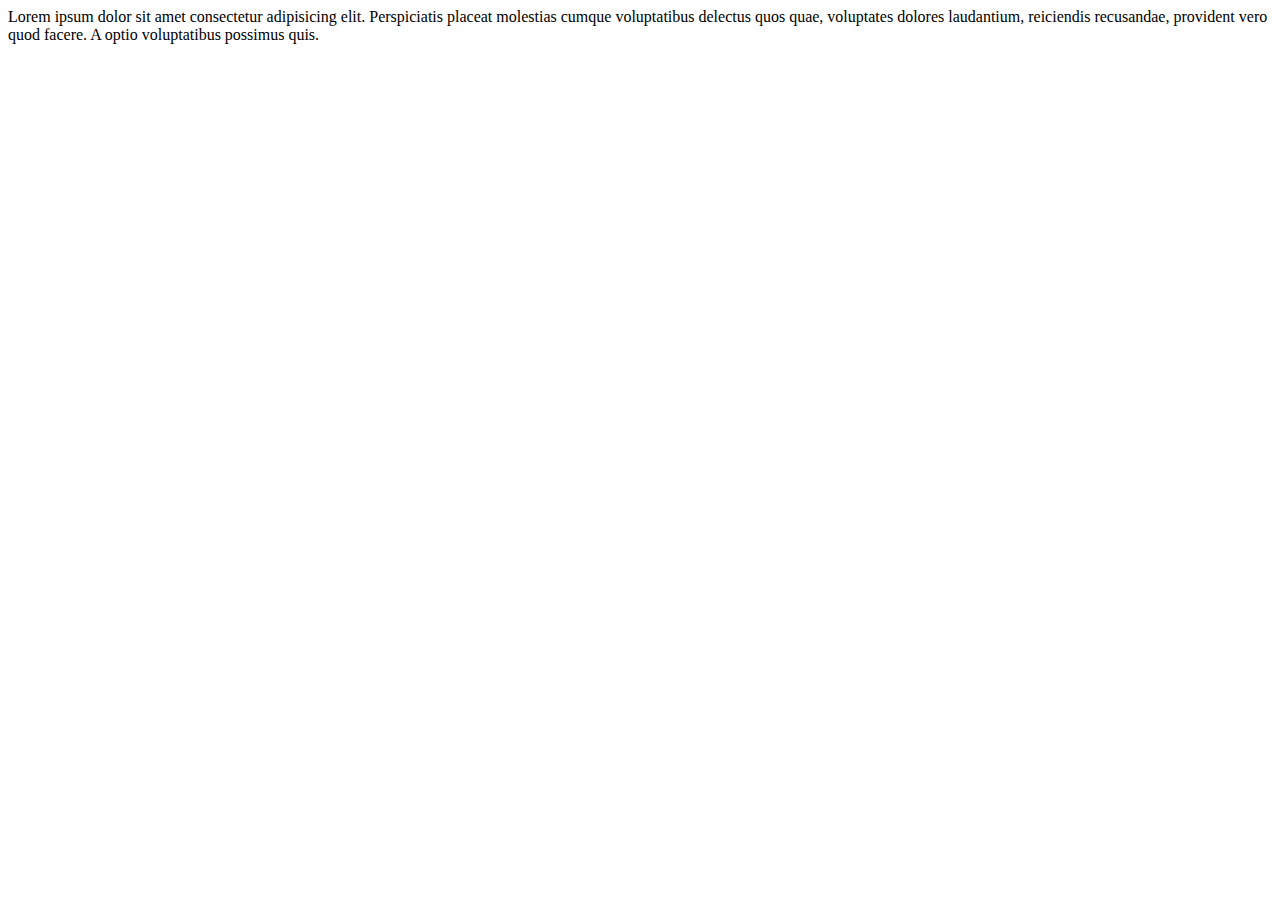
==== website.html @ fbfa27e4 "second comm" ====
<!DOCTYPE html>
<html lang="en">
<head>
    <meta charset="UTF-8">
    <meta http-equiv="X-UA-Compatible" content="IE=edge">
    <meta name="viewport" content="width=device-width, initial-scale=1.0">
    <title>second web</title>
</head>
<body>
    Lorem ipsum dolor sit amet consectetur adipisicing elit. Perspiciatis placeat molestias cumque voluptatibus delectus quos quae, voluptates dolores laudantium, reiciendis recusandae, provident vero quod facere. A optio voluptatibus possimus quis.
</body>
</html>
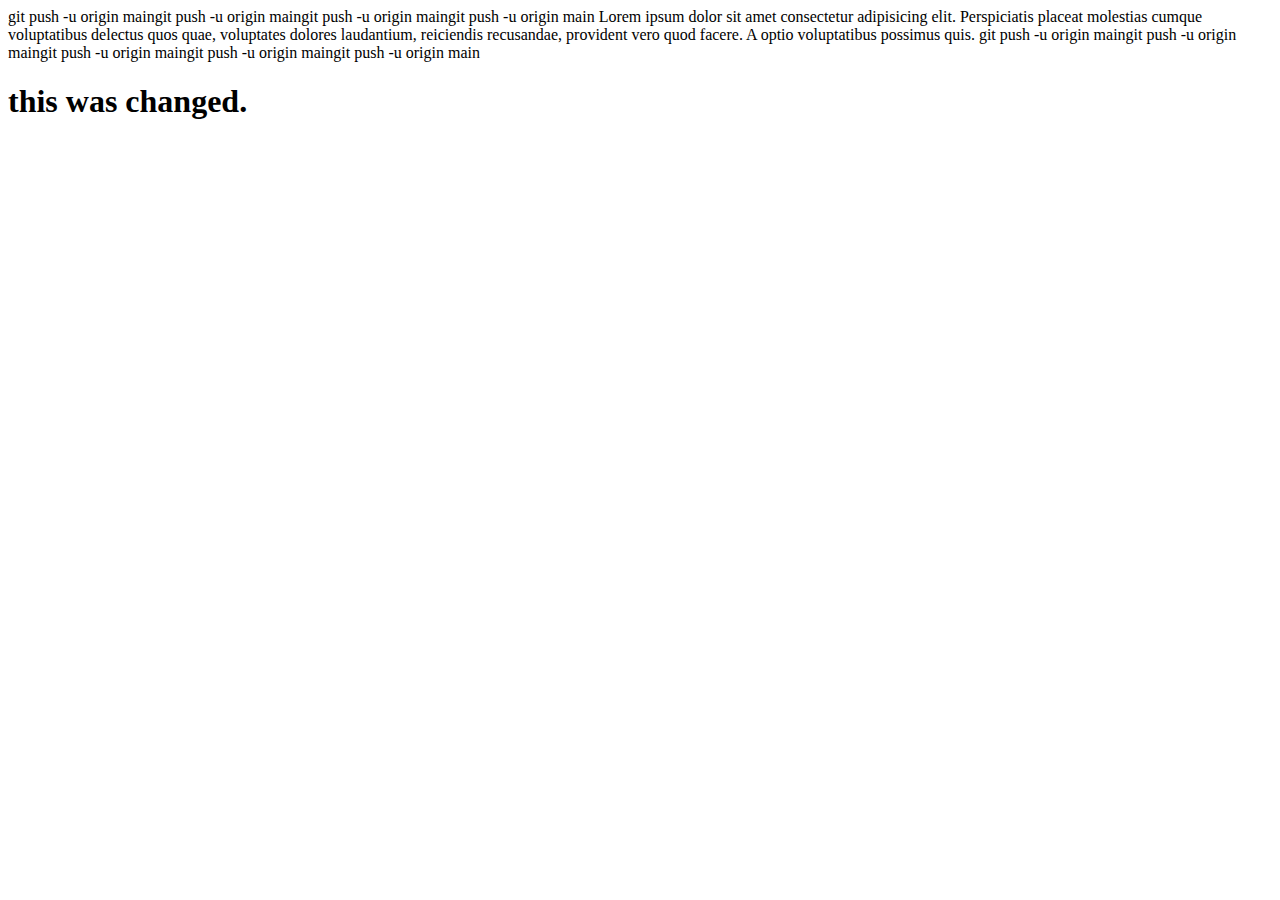
==== commit 2d136b6a: "headder" ====
--- a/website.html
+++ b/website.html
@@ -7,6 +7,9 @@
     <title>second web</title>
 </head>
 <body>
+    git push -u origin maingit push -u origin maingit push -u origin maingit push -u origin main
     Lorem ipsum dolor sit amet consectetur adipisicing elit. Perspiciatis placeat molestias cumque voluptatibus delectus quos quae, voluptates dolores laudantium, reiciendis recusandae, provident vero quod facere. A optio voluptatibus possimus quis.
+    git push -u origin maingit push -u origin maingit push -u origin maingit push -u origin maingit push -u origin main
+    <h1>this was changed.</h1>
 </body>
 </html>